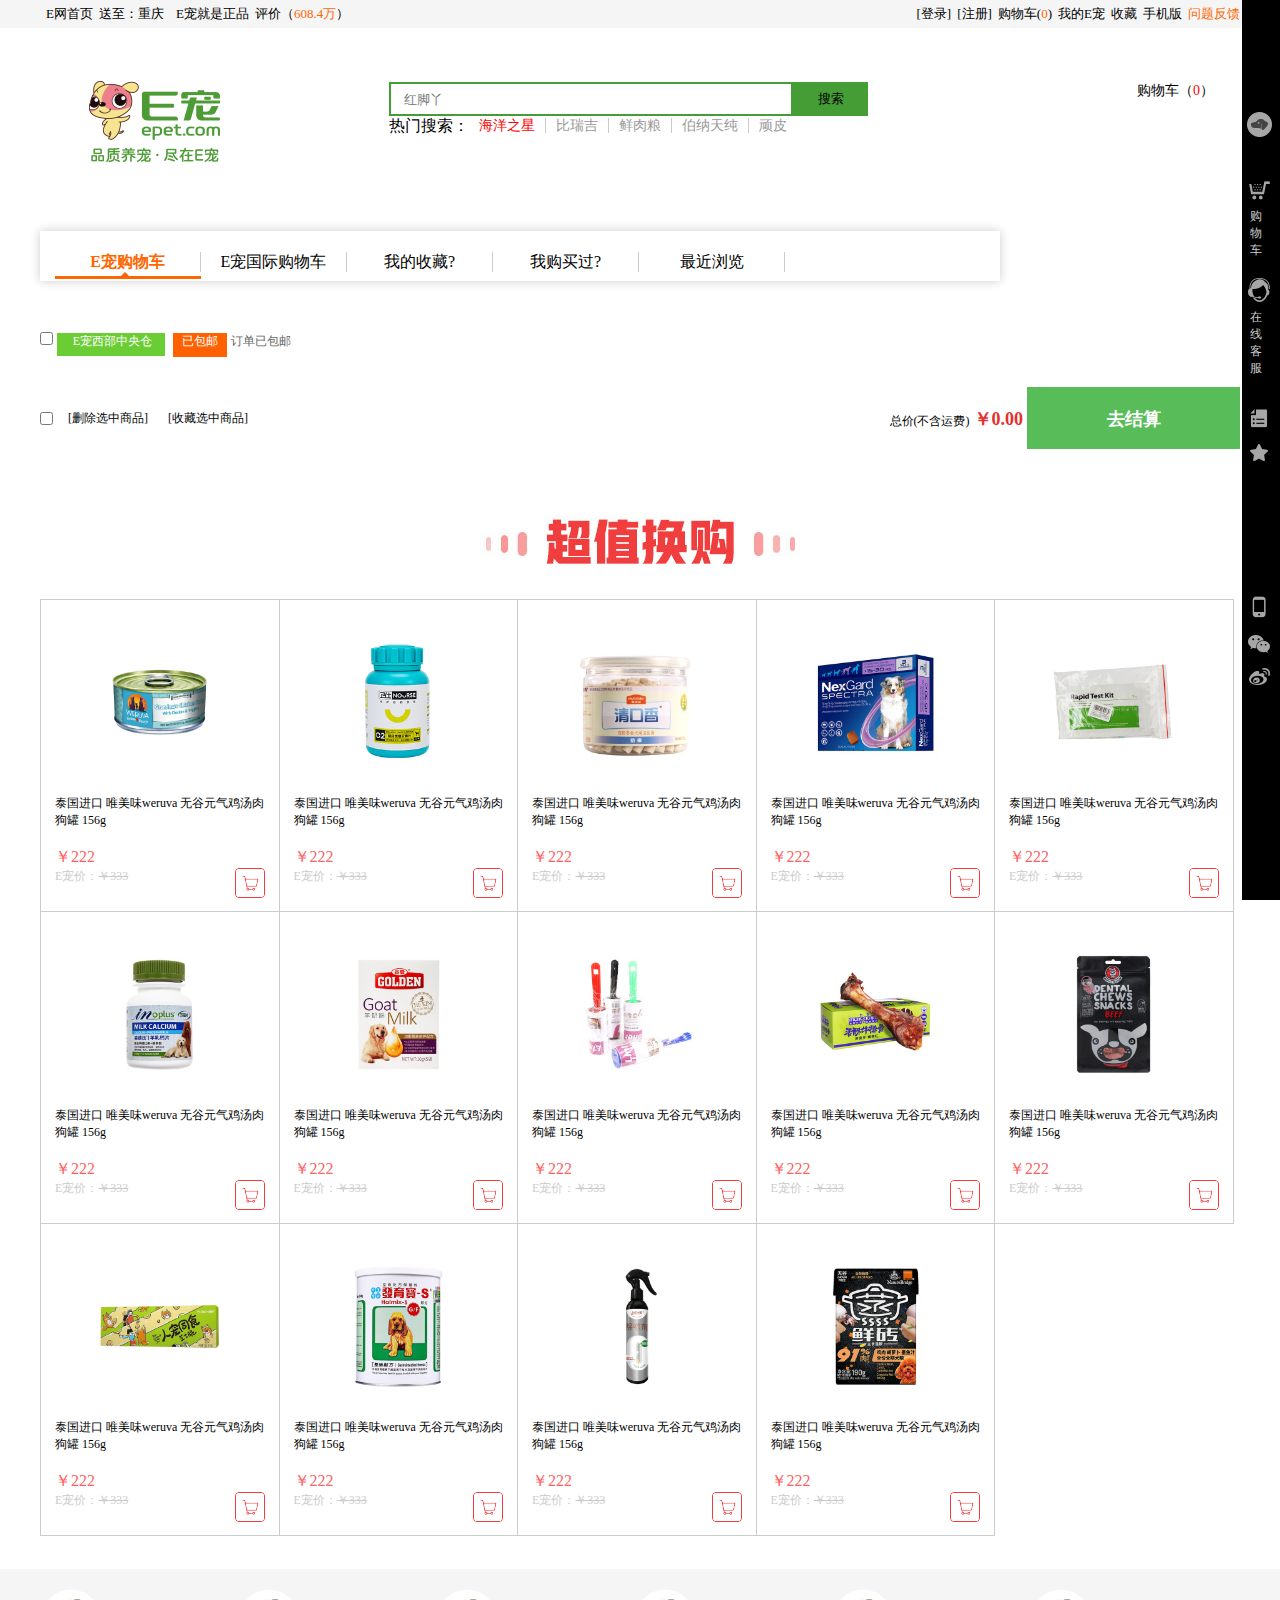
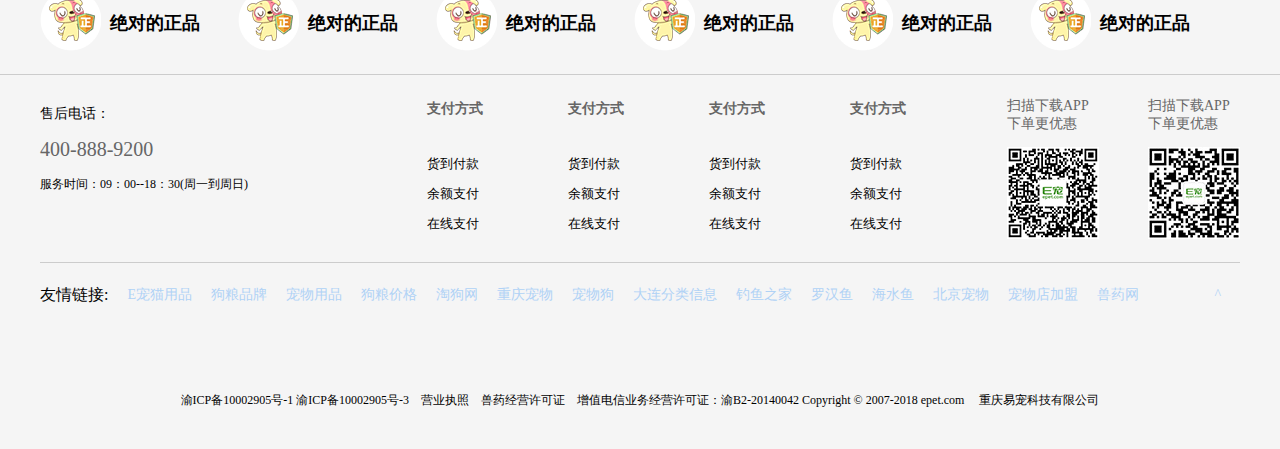
==== html/cart.html @ f07bb5f8 "提交项目" ====
<!DOCTYPE html>
<html lang="en">

<head>
    <meta charset="UTF-8" />
    <title>购物车-E宠商城</title>
    <link rel="stylesheet" type="text/css" href="../css/common.css">
    <link rel="stylesheet" type="text/css" href="../css/cart.css">
    <script src="../js/jquery-3.4.1.js"></script>
    <script src="../js/car_tab.js"></script>
    <script src="../js/car_bottom_goods.js"></script>
    <script src="../js/get_cart_goods.js"></script>

    <style type="text/css">
    /* 购物车 */
        .warehouse .house{
            display: inline-block;
            width: 108px;
            height: 23px;
            font-size:12px;
            background:#6ACD34;
            color:#fff;
            text-align: center;
            /* line-height:23px; */
        }

        .warehouse .had{
            display: inline-block;
            width: 54px;
            height: 24px;
            background:#FF6000;
            font-size:12px;
            color:#fff;
            /* line-height:24px; */
            text-align:center;
        }

        .warehouse .list_had{
            font-size:12px;
            color:#666;
        }

        .goods_car{
            margin:30px 0;
        }

        .goods_car .goods_size{
            width: 1200px;
            height: 110px;
            border:1px solid #ccc;

        }

        .goods_car .goods_size>li{
            float: left;
        }

        .goods_car .goods_size .goods_select{
            width: 70px;
            height: 110px;
            text-align:center;
        }

        .goods_car .goods_size .goods_select input{
            margin-top:50px;
        }

        .goods_car .goods_size .goods_name{
            width: 520px;
            height: 110px;
        }

        .goods_car .goods_size .goods_name img{
            width: 80px;
            height: 80px;
            float: left;
            line-height:110px;
            margin-top:5px;
        }
        .goods_car .goods_size .goods_name span{
            display: inline-block;
            float: left;
            font-size:12px;
            color:#333;
            margin-top:35px;

        }

        .goods_car .goods_size .goods_num{
            width: 170px;
            height: 110px;
            padding-top:35px;

        }

        .goods_car .goods_size .goods_num .add_sub{
            display: block;
            padding-left:40px;
        }

        .goods_car .goods_size .goods_num .add_sub span{
            display: inline-block;
            width: 14px;
            height: 22px;
            text-align:center;
            border:1px solid #ccc;
            float: left;

        }
        .goods_car .goods_size .goods_num input{
            width: 45px;
            height: 22px;
            text-align:center;
            float: left;
        }
        .goods_car .goods_size .goods_num p{
            width: 150px;
            height: 16px;
            font-size:12px;
            color:#666;
            text-align:center;
        }

        .goods_car .goods_size .goods_price{
            width: 220px;
            height: 110px;

        }

        .goods_car .goods_size .goods_price p{
            font-size:14px;
            font-weight:700;
            text-align:center;
            line-height:110px;
        }

        .goods_car .goods_size .goods_del{
            width: 218px;
            height: 110px;
            font-size:12px;
            text-align:center;
            padding-top:45px;
        }
        .goods_car .goods_size .goods_del a{
            color:#666;
        }

        .goods_max{
            width: 1200px;
            height:105px;
        }

        .goods_max .fl{
            width: 260px;
            height: 62px;

        }

        .goods_max .fl input{
            float: left;
            margin-top: 25px;
            margin-right: 5px;
        }

        .goods_max .fl a{
            display: inline-block;
            font-size:12px;
            line-height:62px;
            margin:0 10px;
        }

        .goods_max .fr span{
            font-size:12px;
        }

        .goods_max .fr strong{
            font-size:18px;
            color:#E53030;
        }

        .goods_max .fr span, .goods_max .fr strong{
            display: inline-block;
            line-height:62px;
        }

        .goods_max .fr span, .goods_max .fr strong,.goods_max .fr a{
            margin-left:10[x];
        }

        .goods_max .fr a{
            display: inline-block;
            width: 213px;
            height: 62px;
            background:#58BC58;
            color:#fff;
            font-weight:700;
            font-size:18px;
            text-align:center;
            padding-top:20px;
        }



/* 底部商品列表 */
    #car_goodslist_div_img {
        margin-bottom: 3px;
    }

    #car_goodslist_div {
        height: 940px;
        /* background: #C0B6F4; */
    }

    #car_goodslist_div li {
        width: 239.5px;
        height: 313px;
        float: left;
        border: 1px solid #ccc;
        margin:0 -1px -1px 0;
    }

    #car_goodslist_div .rela .goods_main {
        width: 125px;
        height: 195px;
        display: block;
        margin: 0 auto;
        cursor:pointer;
        padding: 40px 0 30px 0;
        transition: all .4s;

    }

    #car_goodslist_div .rela .goods_main:hover{
        /* float: left; */
        width: 137px;
        padding: 27px 0 25px 0;
        height: 195px;
    }


    #car_goodslist_div .rela .goods_name {
        font-size: 12px;
        padding: 0 14px;
    }

    #car_goodslist_div .rela_bottom {
        margin: 18px 0 0;
        padding: 0 14px;
    }

    #car_goodslist_div .rela_bottom p:nth-child(1) {
        width: 81px;
        font-size: 16px;
        color: #FC6464;
    }

    #car_goodslist_div .rela_bottom p:nth-child(2) {
        width: 81px;
        font-size: 12px;
        color: #ccc;
    }
    </style>

</head>

<body>
    <!-- 顶部栏目 -->
            <div id="topBar">
                <div class="con">
                    <div class="fl">
                        <ul>
                            <li><a href=""><img src="" alt="">E网首页</a></li>
                            <li>送至：重庆</li>
                            <li><img src="" alt=""></li>
                            <li>E宠就是正品</li>
                            <li>评价（<span>608.4万</span>）</li>
                        </ul>
                    </div>
                    <div class="fr">
                        <ul>
                            <li><a href="#loginmodal" id="modaltrigger_login">[登录]</a></li>
                            <li><a href="#registermodal" id="modaltrigger_register">[注册]</a></li>
                            <li><img src="" alt="">购物车(<span>0</span>)</li>
                            <li><img src="" alt="">我的E宠</li>
                            <li><img src="" alt="">收藏</li>
                            <li><img src="" alt="">手机版</li>
                            <li><span>问题反馈</span></li>
                        </ul>
                    </div>
                </div>
            </div>
            <!-- 预售专场 -->
            <div class="con">
                <a href="#"><img src="images/sale.jpg" alt=""></a>
            </div>
            <!-- 登录窗口 -->
            <div id="loginmodal" style="display:none">
                <div class="newlogin_con">
                    <div>
                        <p class="gototitle">
                            <span class="phone_code">手机验证码登录</span>
                            <span class="Uname">账户登录</span>
                        </p>
                        <div class="gotologin_con">
                            <!---->
                            <div>
                                <div class="user_num">
                                    <span class="user_ioc pr1"></span>
                                    <input type="text" placeholder="请输入手机号/账号">
                                </div>
                                <div class="user_pwd">
                                    <span class="pwd_ioc pr1 pr2"></span>
                                    <input type="password" style="width:161px" value="" maxlength="20" placeholder="请输入密码">
                                    <a href="#">
                                        <span class="forgot">忘记密码</span>
                                    </a>
                                </div>
                                <!---->
                            </div>
                            <div class="login hidemodal ">登录</div>
                            <p class="otherlogin clear">
                                <span class="loginstype fl">
                                    <a href="#"></a>
                                    <a href="#"></a>
                                    <a href="#" class="QQ"></a>
                                </span>
                                <span class="question fr">
                                    <a class="get_phonenum">手机快速注册</a>
                                    <span>遇到问题？</span>
                                </span>
                            </p>
                        </div>
                    </div>
                </div>
            </div>
            <!-- 注册窗口 -->
            <div id="registermodal" style="display:none">
                <div id="newlogin">
                    <div class="popup">
                        <p class="gototitle clear">
                            <span class="it1 fl">新用户注册</span>
                            <span class="liner fl"></span>
                            <span id="register_to_login" class="it1 fl closeButton">直接登录</span>
                        </p>
                        <div class="gotologin_con">
                            <div>
                                <div class="setting">
                                    <span class="pr1"></span>
                                    <input type="text" placeholder="请输入手机号" maxlength="11">
                                </div>
                                <div class="setting">
                                    <input type="text" placeholder="请输入短信验证码" maxlength="4">
                                    <a class="#">
                                        <span id="getcodes">获取验证码</span>
                                    </a>
                                    <div id="popup-captcha"></div>
                                </div>
                                <div class="setting">
                                    <span class="pr2"></span>
                                    <input type="password" value="" maxlength="20" placeholder="请输入密码">
                                </div>
                            </div>
                            <div class="register_btn">注册</div>
                            <div class="clear otherlogin">
                                <span></span>
                                <span class="que fl">我同意E宠
                                <a href="#" target="_blank" class="go_argent ">《用户使用协议》</a>
                                </span>
                                <span class="meet_que fr">遇到问题？</span>
                            </div>
                        </div>
                    </div>
                </div>
            </div>

    <!-- 搜索栏目 -->
        <div id="logo_search_car"  class="con clear">
            <a href="#" id="logo" class="fl"><img src="../images/epet-logo.png" alt=""></a>

            <div id="search" class="fl">
                <input type="text" name="" class="search_input fl" placeholder="红脚丫">
                <button class="search_btn fl">搜索</button>
                <ul class="search_list">
                    <li>热门搜索：</li>
                    <li><a href="#"><span class="first_span">海洋之星</span></a></li>
                    <li><a href="#"><span>比瑞吉</span></a></li>
                    <li><a href="#"><span>鲜肉粮</span></a></li>
                    <li><a href="#"><span>伯纳天纯</span></a></li>
                    <li><a href="#"><span class="last_span">顽皮</span></a></li>
                </ul>
            </div>

            <a href="cart.html" id="car" class="fr"><img src="images/shop-cart.png" alt="">购物车（<span>0</span>）</a>

        </div>

    <!-- 选项卡 -->

    <div class="con clear">
        <div class="car_tab clear fl">
                <ul class="title-list fl">
                  <li class="on">E宠购物车<span></span></li>
                  <li>E宠国际购物车</li>
                  <li>我的收藏<span>?</span></li>
                  <li>我购买过<span>?</span></li>
                  <li>最近浏览<span></span></li>
                  <p><b></b></p>
                </ul>
        </div>
    </div>


    <!-- 侧边栏 -->
        <div id="side_bar">
            <ul class="side_bar_list">
                <li><a class="rt_my" href="#"><i></i></a></li>
                <li><a class="rt_car" href="#"><i></i><span>购物车</span></a></li>
                <li><a class="rt_question" href="#"><i></i><span>在线客服</span></a></li>
                <li><a class="rt_order" href="#"><i></i></a></li>
                <li><a class="rt_view" href="#"><i></i></a></li>
            </ul>
            <a class="rt_app" href="#"><i></i></a>
            <a class="rt_weixin" href="#"><i></i></a>
            <a class="rt_weibo" href="#"><i></i></a>
            <a class="back_top" href="#"><i></i></a>
        </div>




<!-- 购物车 -->
    <div class="con">
        <div class="warehouse">
            <input  type="checkbox" name="">
            <span class="house"><img src="" alt="" /> E宠西部中央仓</span>
            <img class="" src="" alt="">
            <span class="had">已包邮</span>
            <span class="list_had">订单已包邮</span>
        </div>

        <div class="goods_car">
            <!-- <ul class="goods_size">
                <li class="goods_select"><input type="checkbox" name=""></li>
                <li class="goods_name"><img src="../images/goods_front.jpg" alt=""><span>比瑞吉俱乐部 天然健康膳食配方 成犬粮 10kg</span></li>
                <li class="goods_num">
                    <span class="add_sub clear">
                        <span>-</span>
                        <input type="text" name="" value="1">
                        <span>+</span>
                    </span>
                    <p>有货</p>
                </li>
                <li class="goods_price">
                    <p>￥546</p>
                    <p style="display: none">￥273/一件</p>
                </li>
                <li class="goods_del">
                    <a href="#">[收藏]</a><a href="#">[删除]</a>
                </li>
            </ul> -->
        </div>

        <div class="goods_max clear">
            <div class="fl">
                <input type="checkbox" name="">
                <a href="#">[删除选中商品]</a><a href="#">[收藏选中商品]</a>
            </div>

            <div class="fr">
                <span>总价(不含运费)</span>
                <strong>￥0.00</strong>
                <a href="#">去结算</a>
            </div>
        </div>

    </div>


    <!-- 底部商品列表 -->
    <div id="car_goodslist_div_img" class="con">
        <img src="../images/chaozhihuangou.jpg" alt="">
    </div>
        <div id="car_goodslist_div" class="con">
            <ul class="car_goodslist">
                <!-- <li>
                    <div class="rela">
                        <img class="goods_main" src="../images/car_1.jpg" alt="">
                        <p class="goods_name">泰国进口 唯美味weruva 无谷元气鸡汤肉狗罐 156g</p>
                        <div class="rela_bottom">
                            <p>￥12.80</p>
                            <p class="fl">E宠价：<s>￥222</s></p>
                            <img class="fr" src="../images/car.png" alt="">
                        </div>
                        </div>
                </li> -->
            </ul>
        </div>




<!-- 尾部导航I -->
        <div id="foot_bar">
            <div id="ad">
                <ul class="ad_list con clear">
                    <li><a href="#"><span>绝对的正品</span></a></li>
                    <li><a href="#"><span>绝对的正品</span></a></li>
                    <li><a href="#"><span>绝对的正品</span></a></li>
                    <li><a href="#"><span>绝对的正品</span></a></li>
                    <li><a href="#"><span>绝对的正品</span></a></li>
                    <li><a href="#"><span>绝对的正品</span></a></li>
                </ul>
            </div>

            <!-- 服务导航 -->
            <div id="serve_nav">
                <div class="con clear">
                <!-- 联系方式 -->
                    <div class="dog_phone fl">
                        <img src="images/dog_phone.gif" class="fl" alt="">
                        <div class="phone fl">
                            <p>售后电话：</p>
                            <p>400-888-9200</p>
                            <p>服务时间：09：00--18：30(周一到周日)</p>
                        </div>
                    </div>

                <!-- 关于我们 -->
                    <div class="about fl">
                        <ul class="about_list clear">
                            <li>支付方式</li>
                            <li>货到付款</li>
                            <li>余额支付</li>
                            <li>在线支付</li>
                        </ul>

                        <ul class="about_list">
                            <li>支付方式</li>
                            <li>货到付款</li>
                            <li>余额支付</li>
                            <li>在线支付</li>
                        </ul>

                        <ul class="about_list">
                            <li>支付方式</li>
                            <li>货到付款</li>
                            <li>余额支付</li>
                            <li>在线支付</li>
                        </ul>

                        <ul class="about_list">
                            <li>支付方式</li>
                            <li>货到付款</li>
                            <li>余额支付</li>
                            <li>在线支付</li>
                        </ul>
                    </div>


                    <div class="QR_code fr">
                        <div class="fl">
                            <p>扫描下载APP</p>
                            <p>下单更优惠</p>
                            <img src="../images/dw2.png" alt="">
                        </div>

                        <div class="fr">
                            <p>扫描下载APP</p>
                            <p>下单更优惠</p>
                            <img src="../images/app-code.jpg" alt="">
                        </div>
                    </div>


                </div>
            </div>

            <!-- 友情链接 -->
            <div class="friend_link con">
                <ul class="clear">
                    <li>友情链接:</li>
                    <li><a href="#">E宠猫用品</a></li>
                    <li><a href="#">狗粮品牌</a></li>
                    <li><a href="#">宠物用品</a></li>
                    <li><a href="#">狗粮价格</a></li>
                    <li><a href="#">淘狗网</a></li>
                    <li><a href="#">重庆宠物</a></li>
                    <li><a href="#">宠物狗</a></li>
                    <li><a href="#">大连分类信息</a></li>
                    <li><a href="#">钓鱼之家</a></li>
                    <li><a href="#">罗汉鱼</a></li>
                    <li><a href="#">海水鱼</a></li>
                    <li><a href="#">北京宠物</a></li>
                    <li><a href="#">宠物店加盟</a></li>
                    <li><a href="#">兽药网</a></li>
                    <li><a href="#">^</a></li>
                </ul>
                <div class="foot_img"><img src="./images/foot_img.png" alt=""></div>
                <div class="copyright">渝ICP备10002905号-1  渝ICP备10002905号-3　营业执照　兽药经营许可证　增值电信业务经营许可证：渝B2-20140042 Copyright © 2007-2018 epet.com 　重庆易宠科技有限公司</div>
            </div>
        </div>

        <script type="text/javascript">
            $(function(){
                $(".sub").click(function(){
                var gnumber = $(this).next().val();
                gnumber--;
                if(gnumber <= 0){
                    gnumber = 1
                }

                $(this).next().val(gnumber);

             })

             $(".add").click(function(){
                var gnumber = $(this).prev().val();
                gnumber++;
                if(gnumber <= 0){
                    gnumber = 1
                }

                $(this).prev().val(gnumber);

             })
            })

        </script>
</body>

</html>
---- css/common.css ----
*{
    margin: 0;padding: 0;box-sizing: border-box;
}
ul,li{
    list-style: none;
}
a{
    color:#000;
    text-decoration: none;
}

.con{
    width: 1200px;
    margin:0 auto;

}

.fl{
    float: left;
}

.fr{
    float: right;
}

.clear:after{
        content:".";
        display: block;
        width:100%;
        height:0;
        overflow: hidden;
        clear: both;
        visibility: hidden;
    }
---- css/cart.css ----
/* 顶部栏目 */
        #topBar {
            width: 100%;
            height: 28px;
            background-color: #F5F5F5;
        }

        #topBar li {
            line-height: 28px;
            float: left;
            margin-left: 6px;
            font-size: 13px;
            cursor: pointer;

        }

        #topBar li span {
            color: #FF6600;
        }

        /* 登录窗口 */
        #lean_overlay {
            position: fixed;
            z-index: 100;
            top: 0px;
            left: 0px;
            height: 100%;
            width: 100%;
            background: #000;
            display: none;
        }

        .newlogin_con {
            margin: 20px auto;
            width: 422px;
            height: 379px;
            padding: 25px 50px;
            background: #fff;
            border-radius: 20px;
        }

        /* .newlogin_con .gototitle{
                font-size:18px;
                text-align:center;
            } */

        .newlogin_con .gototitle span {
            display: inline-block;
            font-size: 18px;
            cursor: pointer;

        }

        .newlogin_con .gototitle span:nth-child(1) {
            width: 160px;
            height: 24px;
            text-align: center;
            border-right: 1px solid #ccc;
        }

        .newlogin_con .gototitle span:nth-child(2) {
            width: 110px;
            height: 24px;
            text-align: center;
        }

        .newlogin_con .login {
            background: #999;
            height: 42px;
            line-height: 42px;
            border-radius: 30px;
            text-align: center;
            color: #fff;
            cursor: pointer;
        }

        .newlogin_con .user_num,
        .user_pwd {
            margin: 20px auto;
            width: 300px;
            height: 40px;
            line-height: 40px;
            border: 1px solid #dddddd;
            border-radius: 30px;
        }

        .newlogin_con .user_num>input,
        .user_pwd>input {
            outline: none;
            border: none;
            border-radius: 30px;
            padding: 0 15px;
        }

        .newlogin_con .user_pwd .forgot {
            width: 108px;
            font-size: 14px;
            color: #ccc;
        }

        .gotologin_con .pr1 {
            display: inline-block;
            width: 20px;
            height: 20px;
            vertical-align: top;
            border-right: 1px solid #f4f4f4;
            padding-right: 30px;
            margin: 8px 0 0 8px;
            background: url('images/newico.png') 0 -60px no-repeat;
        }

        .gotologin_con .pr2 {
            background: url('images/newico.png') 0 -40px no-repeat;

        }

        .user_pwd a {
            display: inline-block;
            width: 80px;
            height: 25px;
            line-height: 25px;
            text-align: center;
            border-left: 1px solid #f4f4f4;
        }

        .newlogin_con .otherlogin {

            margin: 45px 0 25px 0;
        }

        .loginstype {
            display: inline-block;
        }

        .loginstype a {
            display: inline-block;
            width: 36px;
            height: 36px;

        }

        .loginstype a:nth-child(1) {
            background: url('images/newico2.png') 0 0 no-repeat;
        }

        .loginstype a:nth-child(2) {
            background: url('images/newico2.png') -43px 0 no-repeat;
        }

        .loginstype a:nth-child(3) {
            background: url('images/newico2.png') -87px 0 no-repeat;
        }

        .question {
            font-size: 12px;
            line-height: 40px;
        }


        /* 注册窗口 */
        #newlogin {
            width: 422px;
            height: 424px;
            /* width: 322px; */
            padding: 0 50px;
            background: #fff;
            border-radius: 20px;
            background: #fff;
            margin: 20px auto;
            padding-top: 5px;

        }

        .popup {
            width: 322px;
            height: 359px;
        }

        #newlogin .liner {
            display: inline-block;
            width: 1px;
            height: 24px;
            background: #ccc;
        }

        #newlogin .gototitle {
            margin: 30px 0 40px 0;
        }

        #newlogin .it1 {
            display: block;
            width: 160.5px;
            height: 24px;
            font-size: 18px;
            text-align: center;
            /* line-height: 20px; */
        }

        #newlogin .gototitle .it1:nth-child(1) {
            color: #EA724B;
        }

        #newlogin #getcodes {
            display: inline-block;
            width: 110px;
            height: 25px;
            line-height: 25px;
            font-size: 14px;
            color: #f03e3e;
            border-left: 1px solid #f4f4f4;
            text-align: center;
        }

        .gotologin_con {
            width: 322px;
            height: 295px;
        }

        .gotologin_con .setting {
            margin: 20px auto;
            width: 300px;
            height: 40px;
            line-height: 40px;
            border: 1px solid #dddddd;
            border-radius: 30px;
        }

        .gotologin_con .setting input {
            outline: none;
            border: none;
            border-radius: 30px;
            padding: 0 15px;
            font-size: 12px;
        }

        #newlogin .setting>span {
            display: inline-block;
            width: 20px;
            height: 20px;
            vertical-align: top;
            border-right: 1px solid #f4f4f4;
            padding-right: 30px;
            margin: 8px 0 0 8px;
        }

        #newlogin .setting .pr1 {
            background: url('images/newico.png') 0 -60px no-repeat;
        }

        #newlogin .setting .pr2 {
            background: url('images/newico.png') 0 -40px no-repeat;
        }

        .register_btn {
            margin: 20px auto;
            width: 300px;
            height: 40px;
            line-height: 40px;
            border: 1px solid #dddddd;
            border-radius: 30px;
            background: #999;
            text-align: center;
            color: #fff;
        }

        .otherlogin .que {
            font-size: 12px;
            color: #666;
        }

        .otherlogin a {
            color: #F06E6E;
        }

        .otherlogin .meet_que {
            font-size: 12px;
            color: #ccc;
        }

/* 搜索框 */

    #logo_search_car #logo{
        margin: 21px 0 0 0;

    }

    #logo_search_car #search{
        margin:36px 0 0 119px
    }

    #search .search_input{
        width: 404px;
        height: 34px;
        border: 2px solid #459D36;
        padding-left:13px;
    }

    #search .search_btn{
        width: 75px;
        height: 34px;
        border: 2px solid #459D36;
        background:#459D36;
    }

    #search .search_list li{
        float:left
    }

    #search .search_list li span{
        font-size:14px;
        padding:0 10px;
        color:#999999;
        border-right: 1px solid #ccc;
    }

    #search .search_list li span.first_span{
        color:red;
    }

    #search .search_list li span.last_span{
        border-right:0 none;
    }


    #logo_search_car #car{
        // display: block;
        margin:36px 26px 0 0;
        font-size:14px;
    }

    #logo_search_car #car img{
        margin-right: 14px;
    }

    #logo_search_car #car span{
        color:red;
    }

    // 导航栏目
    #nav{
        height: 34px;
    }

    #nav .nav_list_l li{
        width: 114px;
        height: 34px;
        float: left;
    }

    #nav .nav_list_r li{
        float: left;
        width: 126px;
        height: 34px;
    }

    #nav ul span{
        font-size:16px;
    }

/* 选项卡 */


    /*main*/
    .car_tab {
        width: 960px;
        margin: 50px auto;
        background: #fff;
        padding: 15px;
        box-shadow: 0 0 10px #ccc;
    }

    .car_tab .title {
        height: 20px;
        border-bottom: 3px solid #e7e7e7;
        padding-bottom: 10px;
    }

    .car_tab .title-list {
        position: relative;
        top: 6px;
    }

    .car_tab .title-list li {
        width: 146px;
        font-size:16px;
        line-height: 20px;
        text-align: center;
        float: left;
        display: inline-block;
        border-right: 1px solid #ccc;

    }

    .car_tab .title-list li.on {
        color: #ff6600;
        font-weight: bold;
    }

    .car_tab .title-list p {
        position: absolute;
        top: 24px;
        left: 0px;
        width: 146px;
        height: 7px;
        border-top: 3px solid #ff6600;
        // overflow: hidden;
        text-align: center;
    }

    .car_tab .title-list b {
        position:absolute;
        top:-12px;
        left:65px;
        border-style: dotted solid solid solid;
        border-color: transparent transparent #ff6000 transparent;
        border-width: 5px;
        font-size: 0;
        line-height: 0;
    }

/* 侧边栏 */
    #side_bar {
        width: 38px;
        height: 100%;
        position: absolute;
        top: 0;
        right: 0;
        background: #000000;

    }

    .side_bar_list {
        height: 482px;
        margin-top: 107px;
    }

    .side_bar_list li a {
        display: block;
    }

    #side_bar a i {
        display: block;
        width: 35px;
        height: 35px;

    }

    .side_bar_list li .rt_my i {
        background: url('../images/bar_new.png') 0 -235px no-repeat;
        margin: 26px 0;
    }

    .side_bar_list li .rt_car {
        width: auto;
        height: auto;
        background-image: none;
        font-size: 12px;
        padding: 5px 0 10px;
        margin: 0;
    }

    .side_bar_list li .rt_car i {
        background: url('../images/bar_new.png') 0 -270px no-repeat;
    }

    .side_bar_list li .rt_question {
        width: auto;
        height: auto;
        background-image: none;
        font-size: 12px;
        padding: 5px 0 10px;
        margin: 0 0 15px;
    }

    .side_bar_list li .rt_question i {
        background: url('../images/bar_new.png') 2px -617px no-repeat;

    }

    .side_bar_list li .rt_order i {
        background: url('../images/bar_new.png') 0 -305px no-repeat;
    }

    .side_bar_list li .rt_view i {
        background: url('../images/bar_new.png') -1px -693px no-repeat;
    }

    .rt_app i{
        background: url('../images/bar_new.png') 0px -410px no-repeat;
    }

    .rt_weixin i{
        background: url('../images/bar_new.png') 0 -720px no-repeat;
    }

    .rt_weibo i{
        background: url('../images/bar_new.png') 0 -753px no-repeat;
    }


    .side_bar_list li span {
        display: inline-block;
        width: 19px;
        font-size: 12px;
        margin: 0 8px;
        color:#ccc;
    }

/* 尾部导航 */
        #foot_bar{
            background: #F5F5F5;
            margin-top:30px;
        }
        #ad{
            width: 100%;
            border-bottom:1px solid #ccc;
        }

        .ad_list li{
            float: left;
            width: 163px;
            height: 65px;
            margin:20px 35px 20px 0;

        }

        .ad_list li a{
            display: block;
            width: 163px;
            height: 65px;
            background:url('../images/ad_logo.png') 0 0px no-repeat;
        }
        .ad_list li span{
            display: inline-block;
            font-size:18px;
            font-weight:700;
            margin:22px 0 0 70px;
        }

        /* 服务 */
        #serve_nav{
            width: 100%;
        }

        #serve_nav .dog_phone{
            width: 387px;
            height: 187px;
            padding-top:30px;

        }

        #serve_nav .dog_phone img{
            margin-right:28px;
        }

        #serve_nav .phone{
            width: 252px;
            height: 90px;

        }

        #serve_nav .phone p:nth-child(1){
            font-size:14px;
            font-weight:400;
        }
        #serve_nav .phone p:nth-child(2){
            font-size:20px;
            color:#666;
            margin-top:15px;
        }
        #serve_nav .phone p:nth-child(3){
            font-size:12px;
            margin-top:15px;
        }

        /* 关于我们 */
        #serve_nav .con{
            border-bottom:1px solid #ccc;
        }
        #serve_nav .about{
            width: 578px;
            height: 187px;

        }

        .about .about_list{
            margin-right: 83px;
            float:left;
        }

        .about .about_list li{
            width: 58px;
            font-size:13px;
            margin-bottom: 12px;

        }

        .about .about_list li:nth-child(1){
            color:#666;
            font-size: 14px;
            font-weight: 700;
            line-height: 68px;

        }

        /* 二维码 */
        .QR_code{
            width: 233px;
            height: 187px;
            padding-top: 22px;
        }
        .QR_code div p{
            font-size: 14px;
            color:#666;
        }

        .QR_code div p:nth-child(2){
            margin-bottom: 14px;
        }

        /* 友情链接 */
        .friend_link{
            padding-top:22px;
        }

        .friend_link ul li {
            float: left;
            margin-right: 19px;

        }

        .friend_link ul li a{
            font-size: 14px;
            color:#B0D2F5;
        }
        .friend_link ul li:nth-child(16){
            float:right;
        }

        .friend_link .foot_img{
            margin: 24px 0 24px 25px ;
        }

        .friend_link .copyright{
            font-size: 12px;
            text-align: center;
            padding: 20px 0 40px;
        }
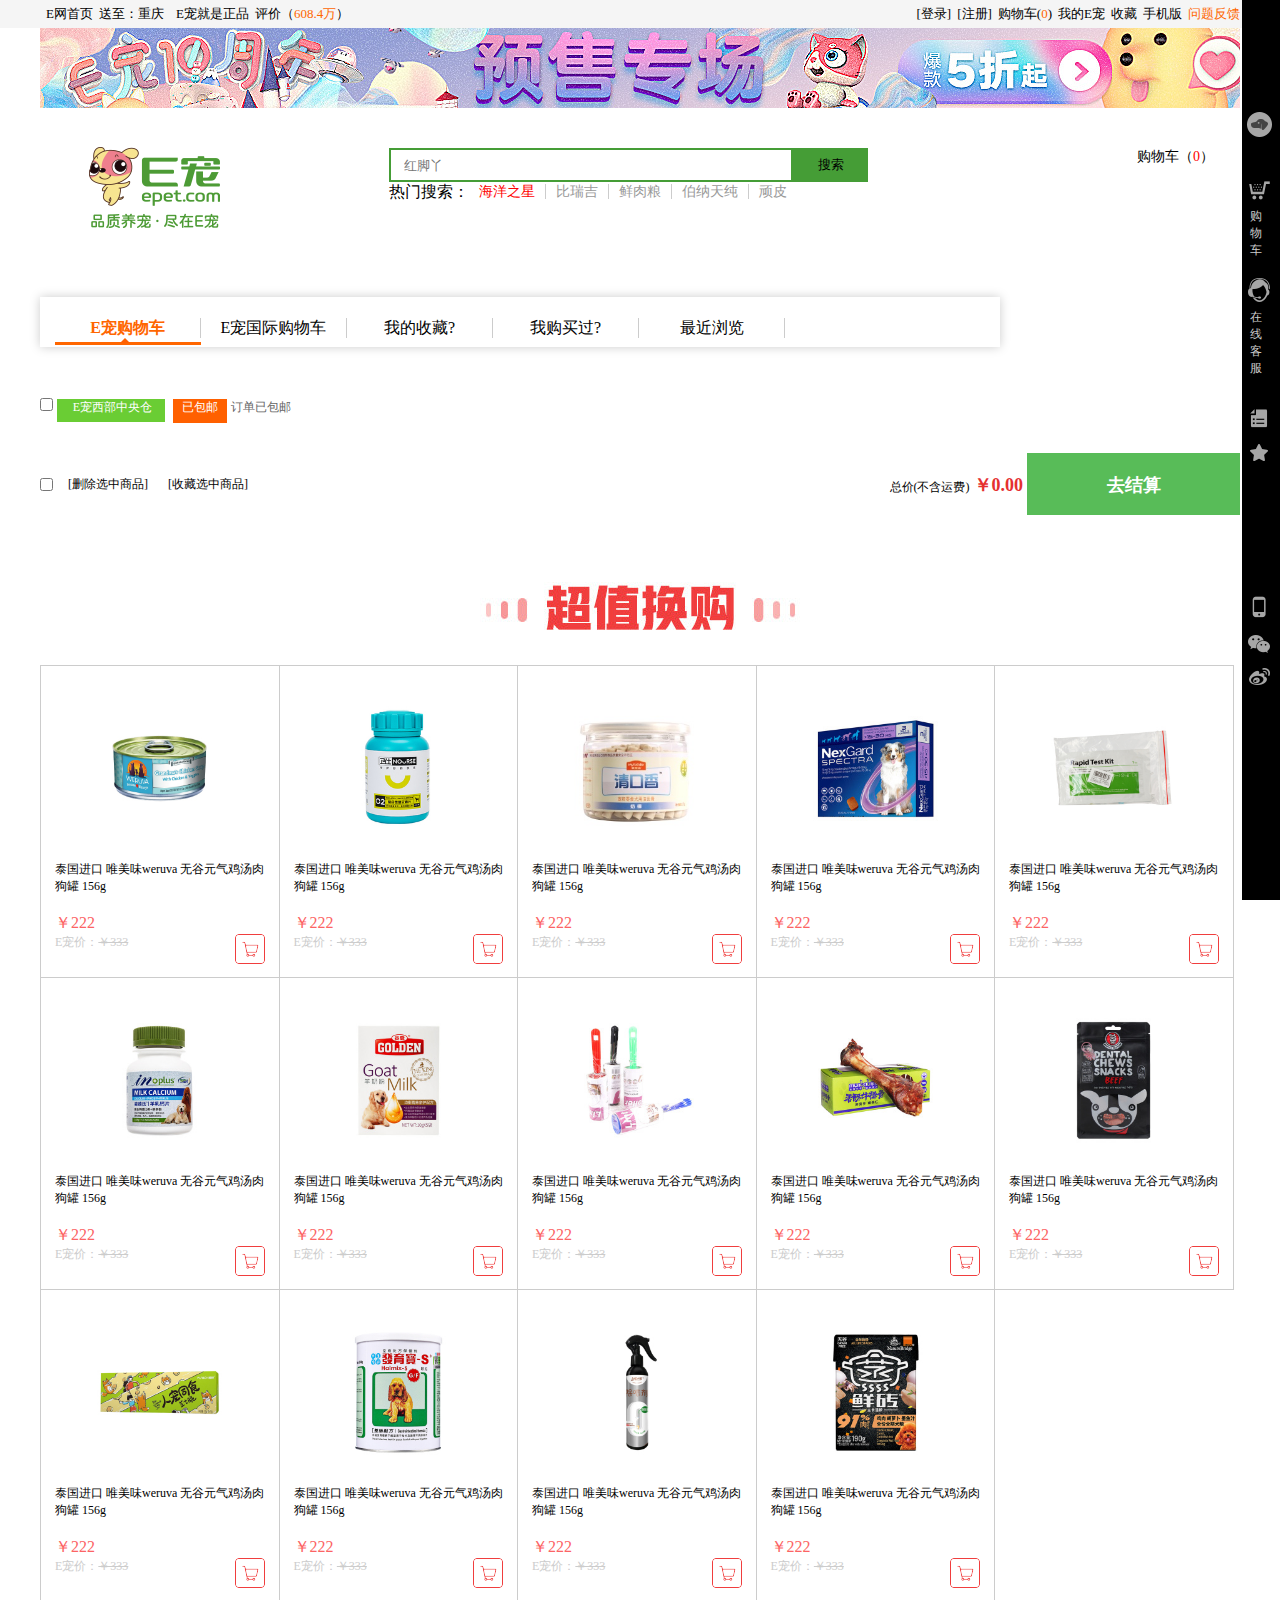
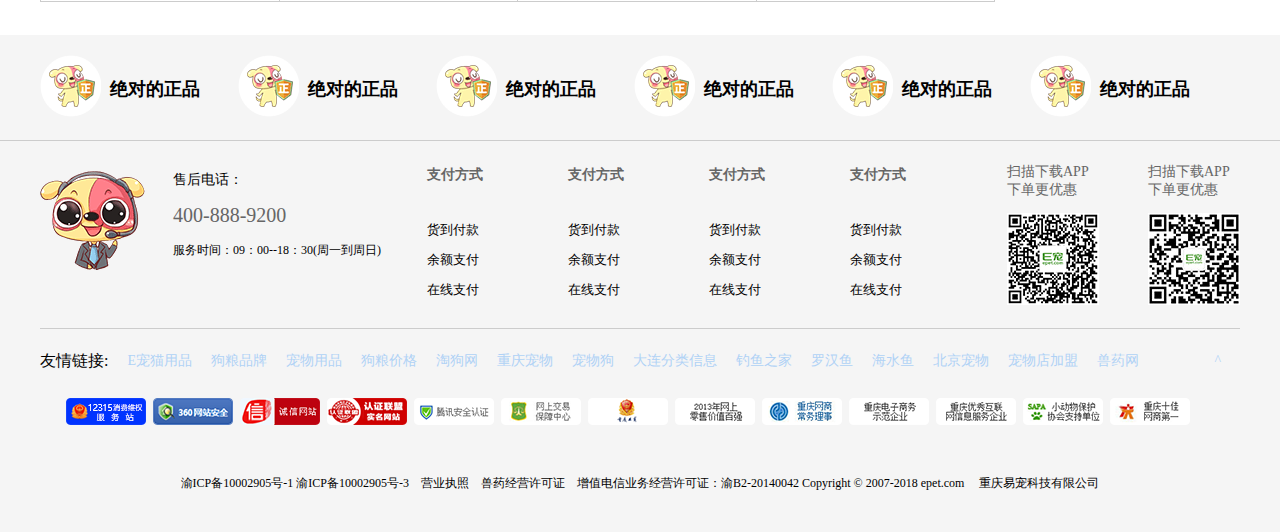
==== commit 819c90a9: "第二次修改" ====
--- a/html/cart.html
+++ b/html/cart.html
@@ -7,6 +7,7 @@
     <link rel="stylesheet" type="text/css" href="../css/common.css">
     <link rel="stylesheet" type="text/css" href="../css/cart.css">
     <script src="../js/jquery-3.4.1.js"></script>
+    <script src="../js/jquery.leanModal.min.js"></script>
     <script src="../js/car_tab.js"></script>
     <script src="../js/car_bottom_goods.js"></script>
     <script src="../js/get_cart_goods.js"></script>
@@ -291,7 +292,7 @@
             </div>
             <!-- 预售专场 -->
             <div class="con">
-                <a href="#"><img src="images/sale.jpg" alt=""></a>
+                <a href="#"><img src="../images/sale.jpg" alt=""></a>
             </div>
             <!-- 登录窗口 -->
             <div id="loginmodal" style="display:none">
@@ -517,7 +518,7 @@
                 <div class="con clear">
                 <!-- 联系方式 -->
                     <div class="dog_phone fl">
-                        <img src="images/dog_phone.gif" class="fl" alt="">
+                        <img src="../images/dog_phone.gif" class="fl" alt="">
                         <div class="phone fl">
                             <p>售后电话：</p>
                             <p>400-888-9200</p>
@@ -595,13 +596,18 @@
                     <li><a href="#">兽药网</a></li>
                     <li><a href="#">^</a></li>
                 </ul>
-                <div class="foot_img"><img src="./images/foot_img.png" alt=""></div>
+                <div class="foot_img"><img src="../images/foot_img.png" alt=""></div>
                 <div class="copyright">渝ICP备10002905号-1  渝ICP备10002905号-3　营业执照　兽药经营许可证　增值电信业务经营许可证：渝B2-20140042 Copyright © 2007-2018 epet.com 　重庆易宠科技有限公司</div>
             </div>
         </div>
 
         <script type="text/javascript">
             $(function(){
+                // 弹出登录注册框
+                $('#modaltrigger_login').leanModal({ top: 110, overlay: 0.45, closeButton: ".hidemodal" });
+                $('#modaltrigger_register').leanModal({ top: 110, overlay: 0.45, closeButton: ".hidemodal" });
+
+
                 $(".sub").click(function(){
                 var gnumber = $(this).next().val();
                 gnumber--;
--- a/css/cart.css
+++ b/css/cart.css
@@ -323,7 +323,7 @@
 
 
     #logo_search_car #car{
-        // display: block;
+        /* display: block; */
         margin:36px 26px 0 0;
         font-size:14px;
     }
@@ -422,7 +422,7 @@
     #side_bar {
         width: 38px;
         height: 100%;
-        position: absolute;
+        position: fixed;
         top: 0;
         right: 0;
         background: #000000;
